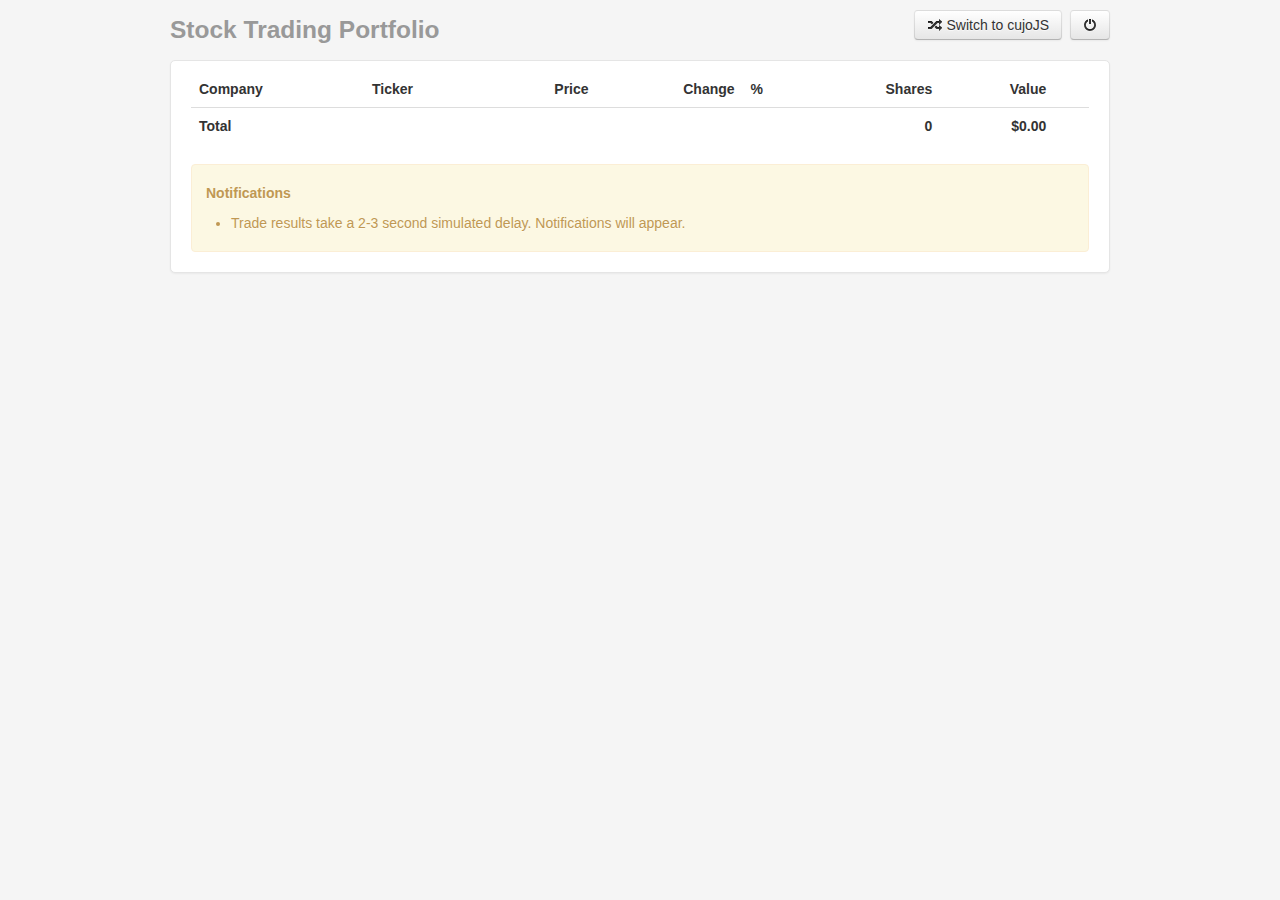
==== src/main/webapp/traditional/index.html @ 283ac1ba "Reconsitution" ====
<!DOCTYPE html>
<html lang="en">
  <head>
    <meta charset="utf-8">
    <title>Stock Trading Portfolio</title>
    <meta http-equiv="Cache-Control" content="no-store, no-cache, must-revalidate, max-age=0">
    <link href="../assets/lib/bootstrap/css/bootstrap.css" rel="stylesheet">
    <link href="../assets/common/portfolio.css" rel="stylesheet">
    <!--[if lt IE 9]>
    <script src="../assets/lib/html5shiv/dist/html5shiv.js"></script>
    <![endif]-->
  </head>
  <body>

    <div class="container">
      <div id="heading" class="masthead">
        <div class="pull-right">
          <span class="text-info" data-bind="text: username"><em></em></span>&nbsp;
          <a href="../cujojs" class="btn"><i class="icon-random"></i> Switch to cujoJS</a>&nbsp;
          <button data-bind="click: logout" class="btn"><i class="icon-off"></i></button>
        </div>
        <h3 class="muted">Stock Trading Portfolio</h3>
      </div>
      <div id="main-content">
        <table class="table table-striped">
          <thead>
            <tr>
              <th>Company</th>
              <th>Ticker</th>
              <th class="number">Price</th>
              <th class="number">Change</th>
              <th>%</th>
              <th class="number">Shares</th>
              <th class="number">Value</th>
              <th></th>
            </tr>
          </thead>
          <tbody data-bind="foreach: portfolio().rows">
            <tr>
              <td data-bind="text: company"></td>
              <td data-bind="text: ticker"></td>
              <td data-bind="text: formattedPrice" class="number"></td>
              <td data-bind="text: change, style: {color: change() < 0 ? 'red' : 'green'}" class="number"></td>
              <td data-bind="html: arrow" class="icon"></td>
              <td data-bind="text: shares" class="number"></td>
              <td data-bind="text: formattedValue" class="number"></td>
              <td class="trade-buttons">
                <button class="btn btn-primary" data-bind="click: $root.trade().showBuy">Buy</button>
                <button class="btn btn-primary" data-bind="click: $root.trade().showSell">Sell</button>
              </td>
             </tr>
          </tbody>
          <tfoot>
            <tr>
              <td colspan="5">Total</td>
              <td data-bind="text: portfolio().totalShares" class="number"></td>
              <td data-bind="text: portfolio().totalValue" class="number"></td>
              <td></td>
            </tr>
          </tfoot>
          <tbody></tbody>
        </table>
        <div class="alert alert-warning">
          <h5>Notifications</h5>
          <ul data-bind="foreach: notifications">
            <li data-bind="text: notification"></li>
          </ul>
        </div>
      </div>
      <div id="trade-dialog" class="modal hide fade" tabindex="-1">
        <div class="modal-body">
          <form class="form-horizontal" data-bind="submit: trade().executeTrade">
            <fieldset>
              <legend>
                <span data-bind="text: trade().action"></span>
                <span data-bind="text: trade().currentRow().company"></span> Stock
              </legend>
            </fieldset>
            <div class="control-group" data-bind="css: {error: trade().error()}">
              <label class="control-label" for="inputShares">Shares</label>
              <div class="controls">
                <input id="inputShares" type="text" data-bind="value: trade().sharesToTrade">
                <span class="help-inline" data-bind="text: trade().error">Please enter</span>
              </div>
            </div>
            <div class="control-group">
              <div class="controls">
                <label class="checkbox"><input type="checkbox" data-bind="checked: trade().suppressValidation">
                  Suppress client-side validation</label>
              </div>
            </div>
            <button class="btn" data-dismiss="modal">Close</button>
            <button class="btn btn-primary" type="submit">
              <span data-bind="text: trade().action"></span>
            </button>
          </form>
        </div>
      </div>
    </div>

    <!-- 3rd party -->
    <script src="../assets/lib/jquery/jquery.js"></script>
    <script src="../assets/lib/bootstrap/js/bootstrap.js"></script>
    <script src="../assets/lib/knockout/knockout.js"></script>
    <script src="../assets/lib/sockjs/sockjs.js"></script>
    <script src="../assets/lib/stomp/lib/stomp.min.js"></script>

    <!-- application -->
    <script src="portfolio.js"></script>
    <script type="text/javascript">
      (function() {
        var socket = new SockJS('/portfolio');
        var stompClient = Stomp.over(socket);

        var appModel = new ApplicationModel(stompClient);
        ko.applyBindings(appModel);

        appModel.connect();
        appModel.pushNotification("Trade results take a 2-3 second simulated delay. Notifications will appear.");
      })();
    </script>

  </body>
</html>
---- src/main/webapp/assets/common/portfolio.css ----
body {
  background-color: #f5f5f5;
}

#main-content {
  max-width: 940px;
  padding: 10px 20px 0px;
  margin: 0 auto 20px;
  background-color: #fff;
  border: 1px solid #e5e5e5;
  -webkit-border-radius: 5px;
  -moz-border-radius: 5px;
  border-radius: 5px;
  -webkit-box-shadow: 0 1px 2px rgba(0, 0, 0, .05);
  -moz-box-shadow: 0 1px 2px rgba(0, 0, 0, .05);
  box-shadow: 0 1px 2px rgba(0, 0, 0, .05);
}

.table th.number, .table td.number {
  text-align: right;
}

.table td.trade-buttons {
  text-align: center;
}

.table tfoot {
  font-weight: bold;
}
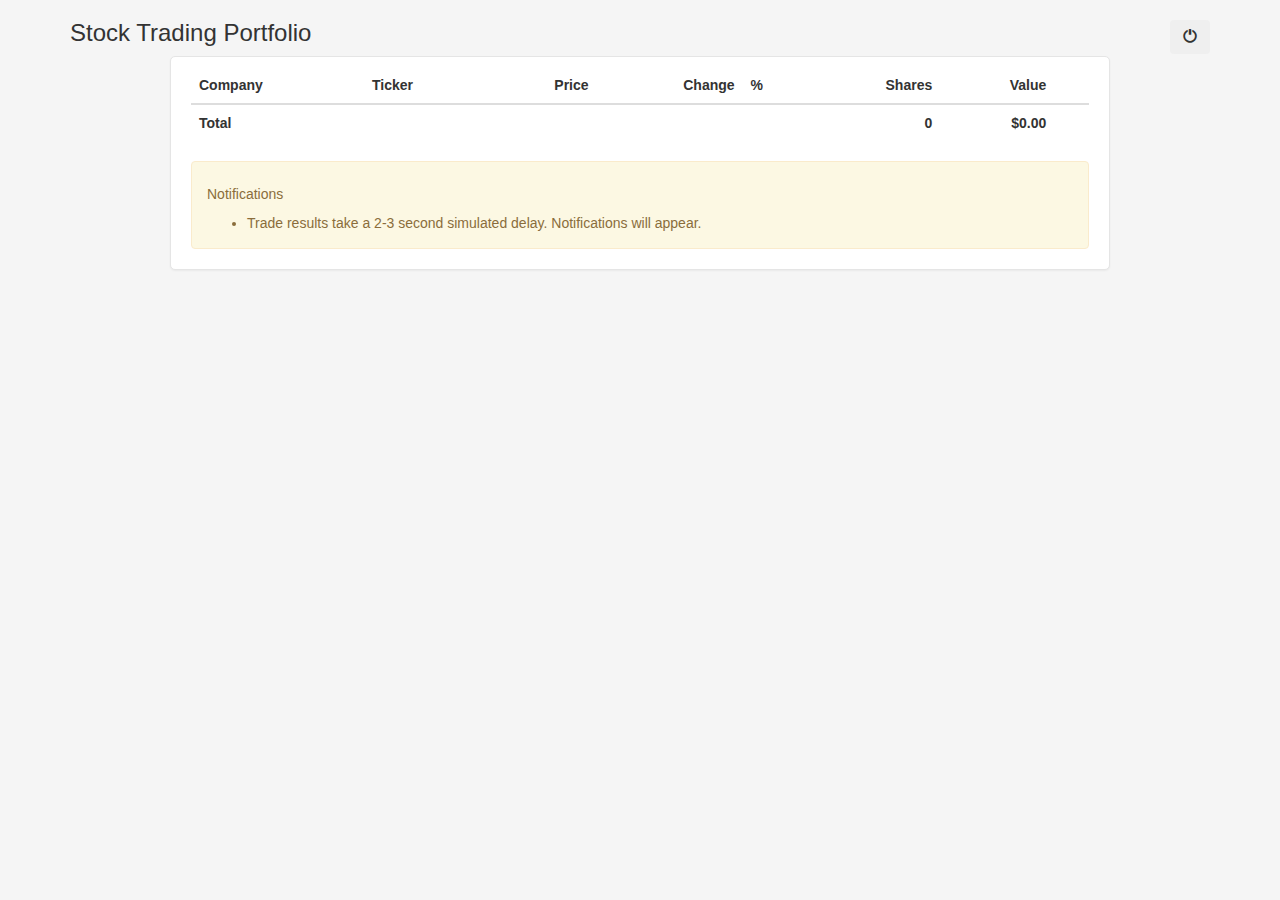
==== commit bb944d48: "update bootstrap version; reconstitution;" ====
--- a/src/main/webapp/traditional/index.html
+++ b/src/main/webapp/traditional/index.html
@@ -4,10 +4,10 @@
     <meta charset="utf-8">
     <title>Stock Trading Portfolio</title>
     <meta http-equiv="Cache-Control" content="no-store, no-cache, must-revalidate, max-age=0">
-    <link href="../assets/lib/bootstrap/css/bootstrap.css" rel="stylesheet">
+    <link href="../lib/bootstrap/css/bootstrap.css" rel="stylesheet">
     <link href="../assets/common/portfolio.css" rel="stylesheet">
     <!--[if lt IE 9]>
-    <script src="../assets/lib/html5shiv/dist/html5shiv.js"></script>
+    <script src="../lib/html5shiv/dist/html5shiv.js"></script>
     <![endif]-->
   </head>
   <body>
@@ -16,8 +16,7 @@
       <div id="heading" class="masthead">
         <div class="pull-right">
           <span class="text-info" data-bind="text: username"><em></em></span>&nbsp;
-          <a href="../cujojs" class="btn"><i class="icon-random"></i> Switch to cujoJS</a>&nbsp;
-          <button data-bind="click: logout" class="btn"><i class="icon-off"></i></button>
+          <button data-bind="click: logout" class="btn"><i class="glyphicon glyphicon-off"></i></button>
         </div>
         <h3 class="muted">Stock Trading Portfolio</h3>
       </div>
@@ -99,11 +98,11 @@
     </div>
 
     <!-- 3rd party -->
-    <script src="../assets/lib/jquery/jquery.js"></script>
-    <script src="../assets/lib/bootstrap/js/bootstrap.js"></script>
-    <script src="../assets/lib/knockout/knockout.js"></script>
-    <script src="../assets/lib/sockjs/sockjs.js"></script>
-    <script src="../assets/lib/stomp/lib/stomp.min.js"></script>
+    <script src="../lib/jquery/jquery.js"></script>
+    <script src="../lib/bootstrap/js/bootstrap.js"></script>
+    <script src="../lib/knockout/knockout.js"></script>
+    <script src="../lib/sockjs/sockjs.js"></script>
+    <script src="../lib/stomp/lib/stomp.min.js"></script>
 
     <!-- application -->
     <script src="portfolio.js"></script>
